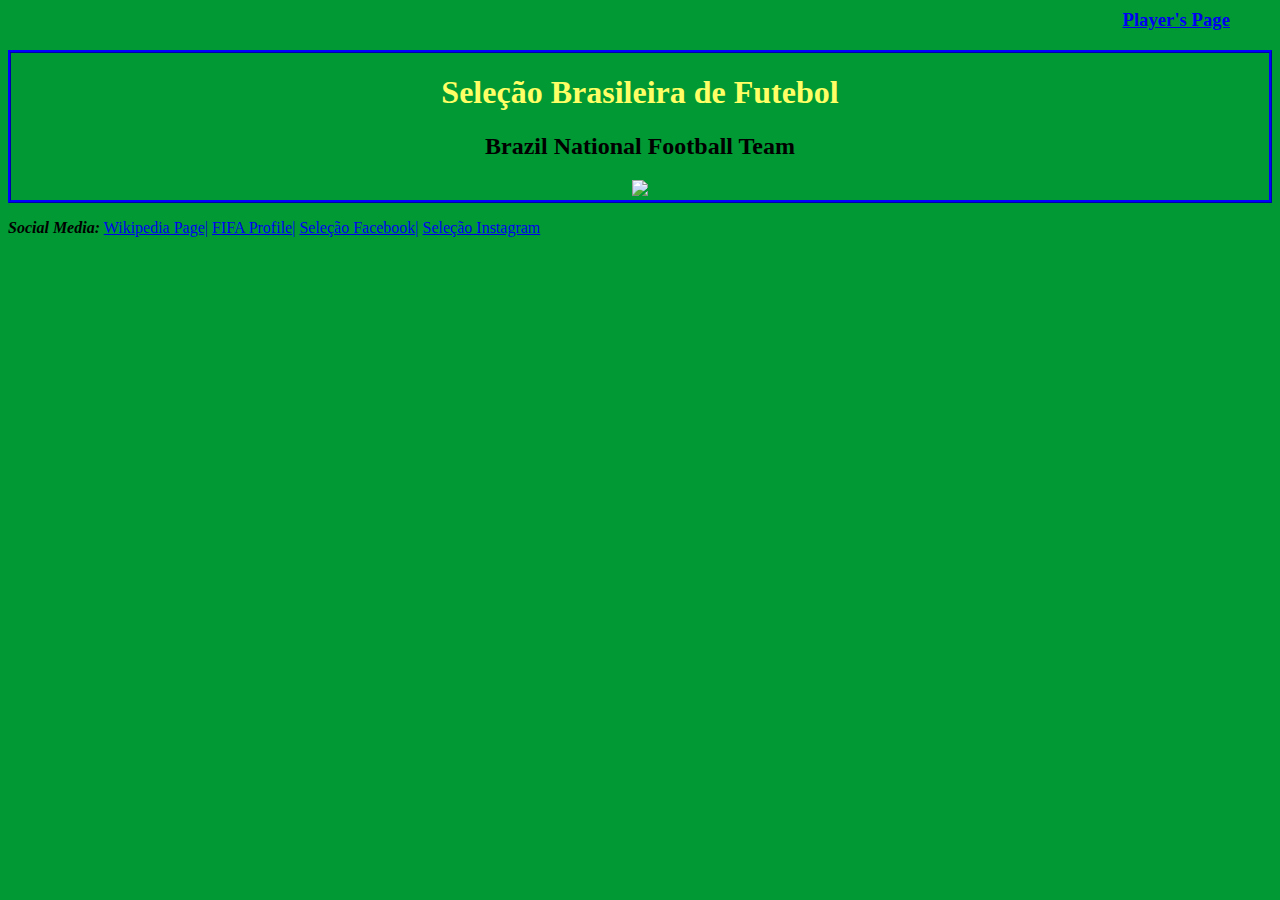
==== index.html @ 4d6a1c04 "Add files via upload" ====
<!DOCTYPE html>
<html>
  <head>
    <link rel = "stylesheet" type = "text/css" href = "brazil_css.css">
    <script src="brazil_javascript.js"> </script>
  </head>
  <body>

    <div>
    <!-- the link to the player's page-->
    <a href="file:///C:/Users/SYFGWC19/Documents/members.html" id = "PlayersLink"><h3>Player's Page</h3></a>
    </div>

    <!--Simply the header and image-->
    <div id = "brazil_flag">
    <center>
    <h1> Seleção Brasileira de Futebol </h1>
    <h2> Brazil National Football Team </h2>
      <!-- this is the translation of the first line -->
    <img onmouseover = "bigzoom()" onmouseleave = "backzoom()" id = "yourImgId" src="http://statig2.akamaized.net/bancodeimagens/b5/bg/8q/b5bg8qy15hjevcof6140jamig.jpg">
    </center>
    </div>

    <!--The start of the social media links-->
    <div>
    <em><strong> <p>Social Media:</strong></em>
    <a target = "_blank" href="https://en.wikipedia.org/wiki/Brazil_national_football_team#2018">Wikipedia Page|</a>
    <a target = "_blank" href="https://www.fifa.com/worldcup/teams/team/43924/">FIFA Profile|</a>
    <a target = "_blank" href="http://www.facebook.com/selecaosportv">Seleção Facebook|</a>
    <a target = "_blank" href="http://www.instagram.com/cbf_futebol">Seleção Instagram</a>
    </div>

  </body>
</html>
---- brazil_css.css ----
/* global tag; sets it for everything; overrides anything in html */
*{
  background-color: #009933 ;
}

/* green
blue #0066ff
yellow */
/* applies only to div tag */
/* div {
  margin-top: 50px;
  margin-left: 40px;
} */
h1 {
  color: #ffff66 ;
  font-family: "Impact, Charcoal, sans-serif";
}

#PlayersLink {
  position: absolute;
  right: 50px;
  top: -10px;
}

/* only applies border to div with brazil_flag id */
#brazil_flag {
  margin-top: 50px;
  border-style: ridge;
  border-color: blue;
}

#blue {
  color: blue;
}

#bold_underline {
  text-decoration: underline;
  font-size: 24px;
}
 ul {
   list-style-type: none;
 }

#players {
  height: 400px;
  width: auto;
  border-style: double;
  border-width: thick;
  border-color: #0066ff;
}

#socialMedias {
  font-size: 20px;
}

#boldNames {
  color: white;
  font-size: 22px;
}
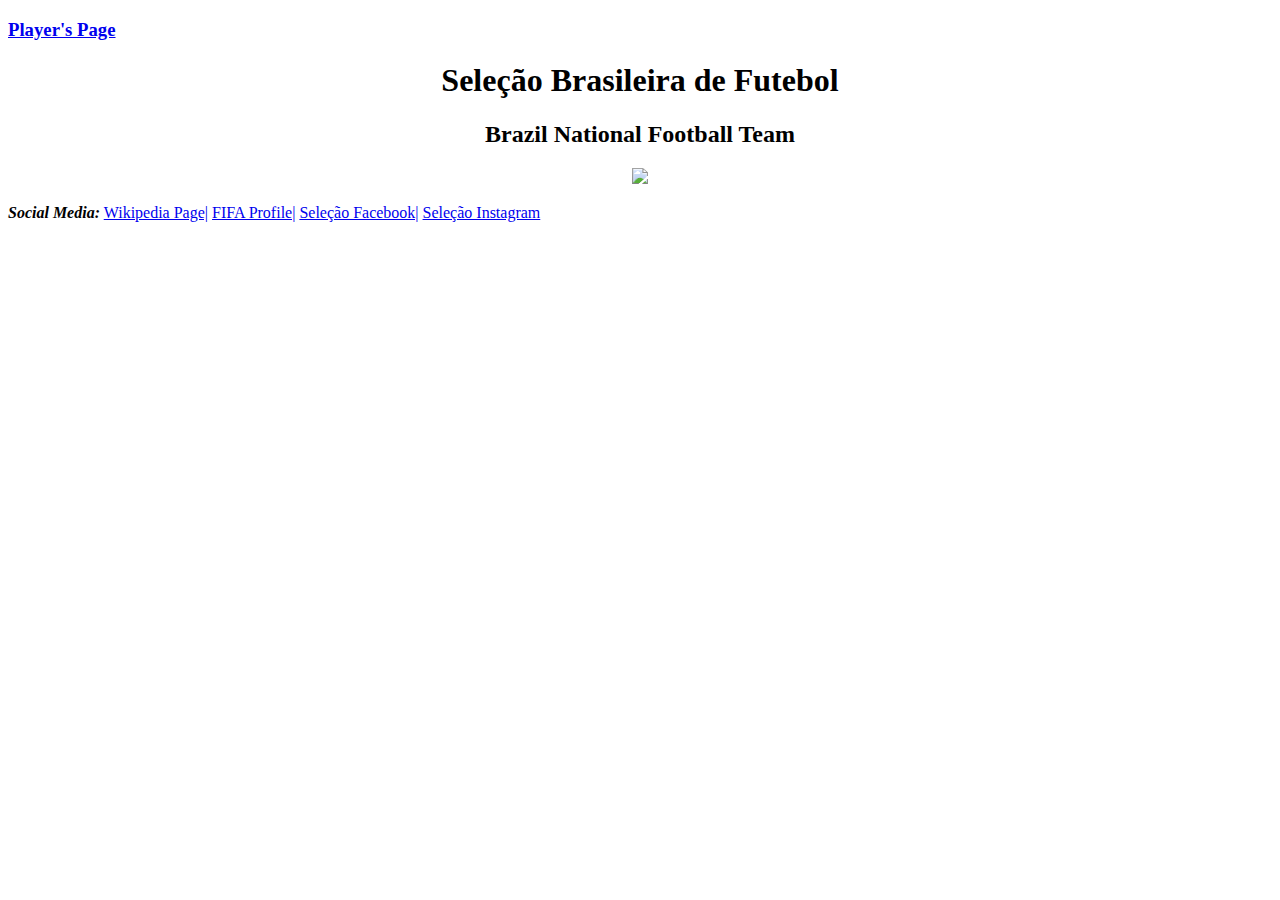
==== commit 30da8512: "Add files via upload" ====
--- a/index.html
+++ b/index.html
@@ -8,7 +8,7 @@
 
     <div>
     <!-- the link to the player's page-->
-    <a href="file:///C:/Users/SYFGWC19/Documents/members.html" id = "PlayersLink"><h3>Player's Page</h3></a>
+    <a href="members.html" id = "PlayersLink"><h3>Player's Page</h3></a>
     </div>
 
     <!--Simply the header and image-->
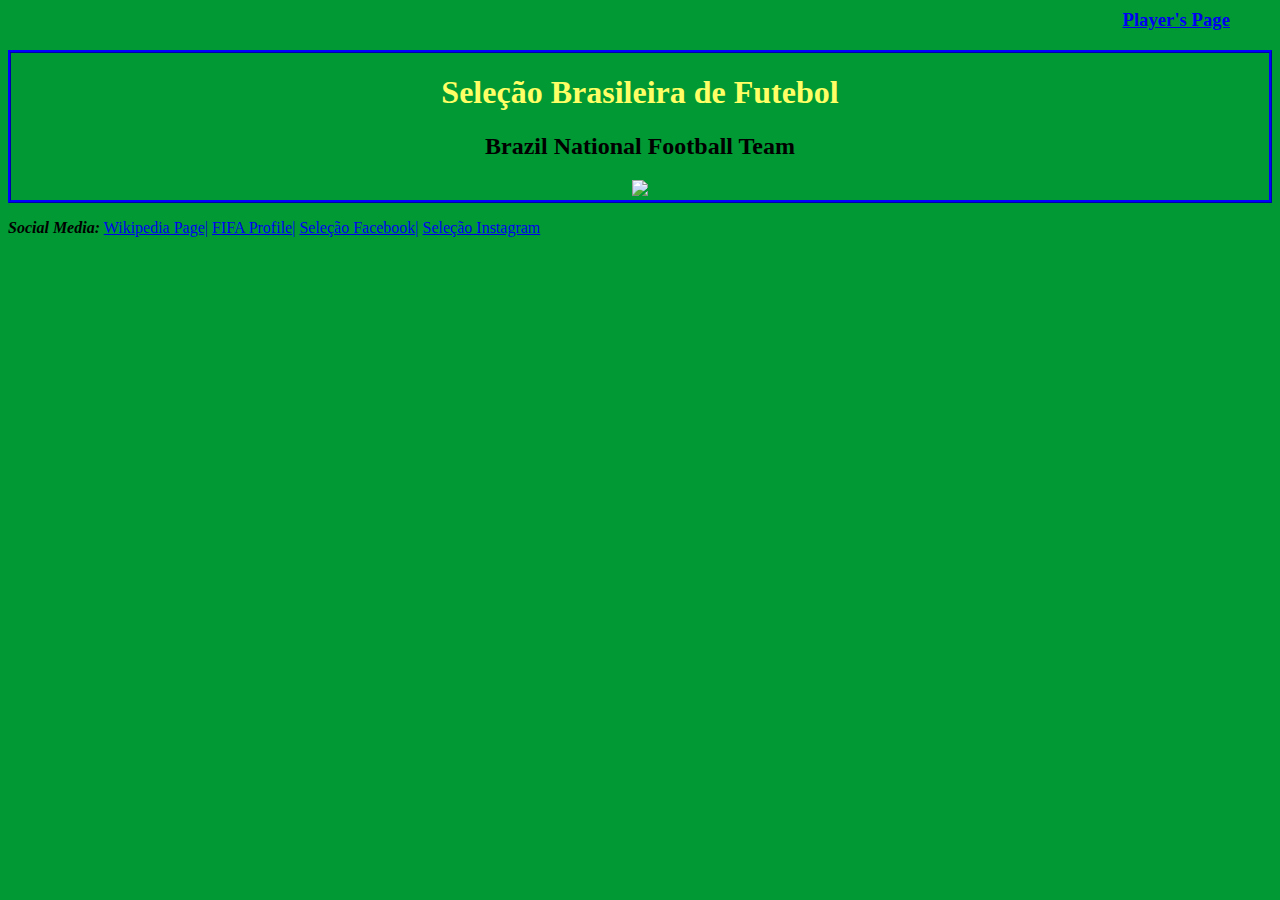
==== commit ff0e068f: "Add files via upload" ====
--- a/index.html
+++ b/index.html
@@ -1,7 +1,7 @@
 <!DOCTYPE html>
 <html>
   <head>
-    <link rel = "stylesheet" type = "text/css" href = "brazil_css.css">
+    <link rel = "stylesheet" type = "text/css" href = "style.css">
     <script src="brazil_javascript.js"> </script>
   </head>
   <body>
--- a/style.css
+++ b/style.css
@@ -0,0 +1,59 @@
+/* global tag; sets it for everything; overrides anything in html */
+*{
+  background-color: #009933 ;
+}
+
+/* green
+blue #0066ff
+yellow */
+/* applies only to div tag */
+/* div {
+  margin-top: 50px;
+  margin-left: 40px;
+} */
+h1 {
+  color: #ffff66 ;
+  font-family: "Impact, Charcoal, sans-serif";
+}
+
+#PlayersLink {
+  position: absolute;
+  right: 50px;
+  top: -10px;
+}
+
+/* only applies border to div with brazil_flag id */
+#brazil_flag {
+  margin-top: 50px;
+  border-style: ridge;
+  border-color: blue;
+}
+
+#blue {
+  color: blue;
+}
+
+#bold_underline {
+  text-decoration: underline;
+  font-size: 24px;
+}
+ ul {
+   list-style-type: none;
+ }
+
+#players {
+  height: 400px;
+  width: auto;
+  border-style: double;
+  border-width: thick;
+  border-color: #0066ff;
+}
+
+#socialMedias {
+  font-size: 20px;
+}
+
+#boldNames {
+  color: white;
+  font-size: 22px;
+}
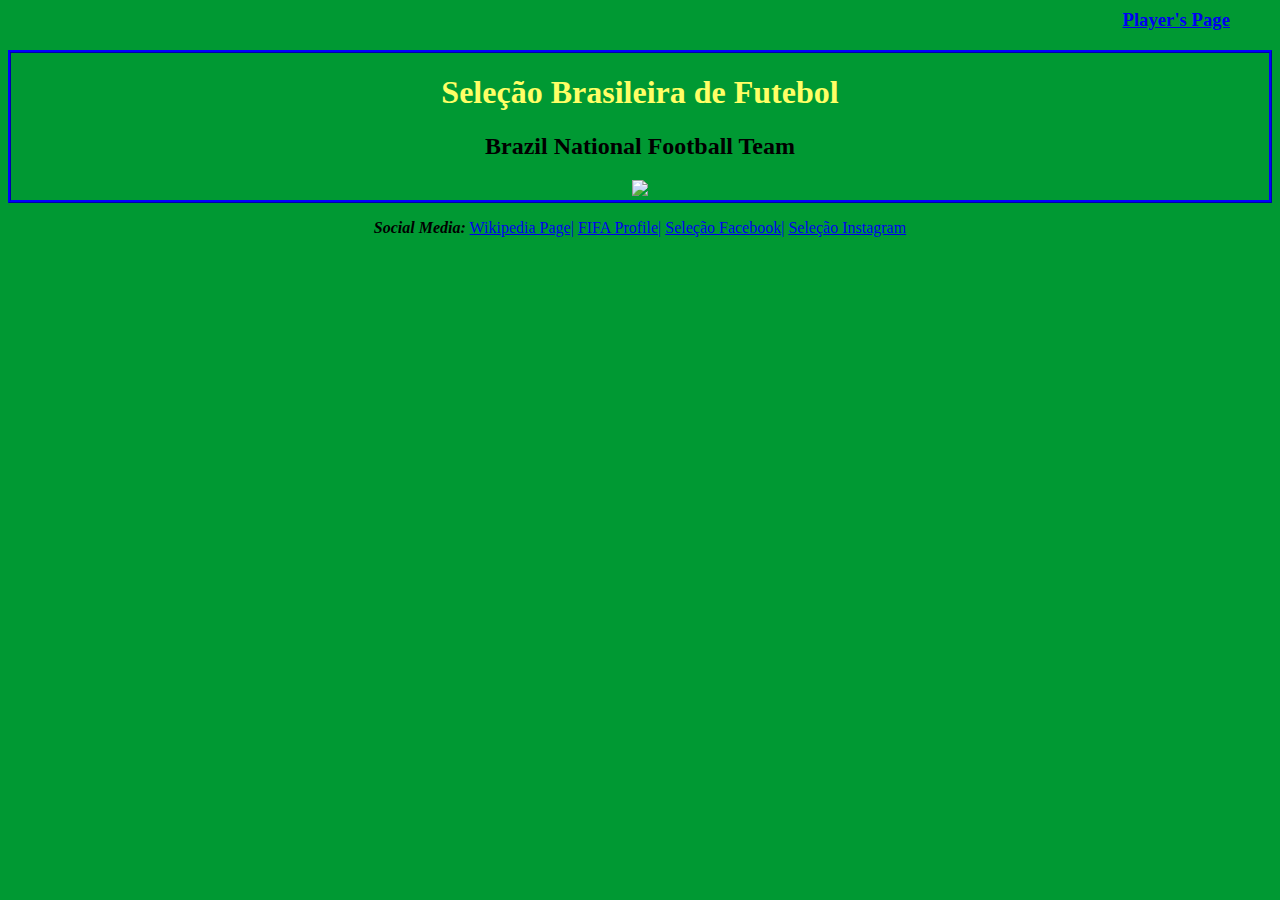
==== commit 88afe665: "Add files via upload" ====
--- a/index.html
+++ b/index.html
@@ -22,13 +22,13 @@
     </div>
 
     <!--The start of the social media links-->
-    <div>
+    <div> <center>
     <em><strong> <p>Social Media:</strong></em>
     <a target = "_blank" href="https://en.wikipedia.org/wiki/Brazil_national_football_team#2018">Wikipedia Page|</a>
     <a target = "_blank" href="https://www.fifa.com/worldcup/teams/team/43924/">FIFA Profile|</a>
     <a target = "_blank" href="http://www.facebook.com/selecaosportv">Seleção Facebook|</a>
     <a target = "_blank" href="http://www.instagram.com/cbf_futebol">Seleção Instagram</a>
-    </div>
+  </div></center>
 
   </body>
 </html>
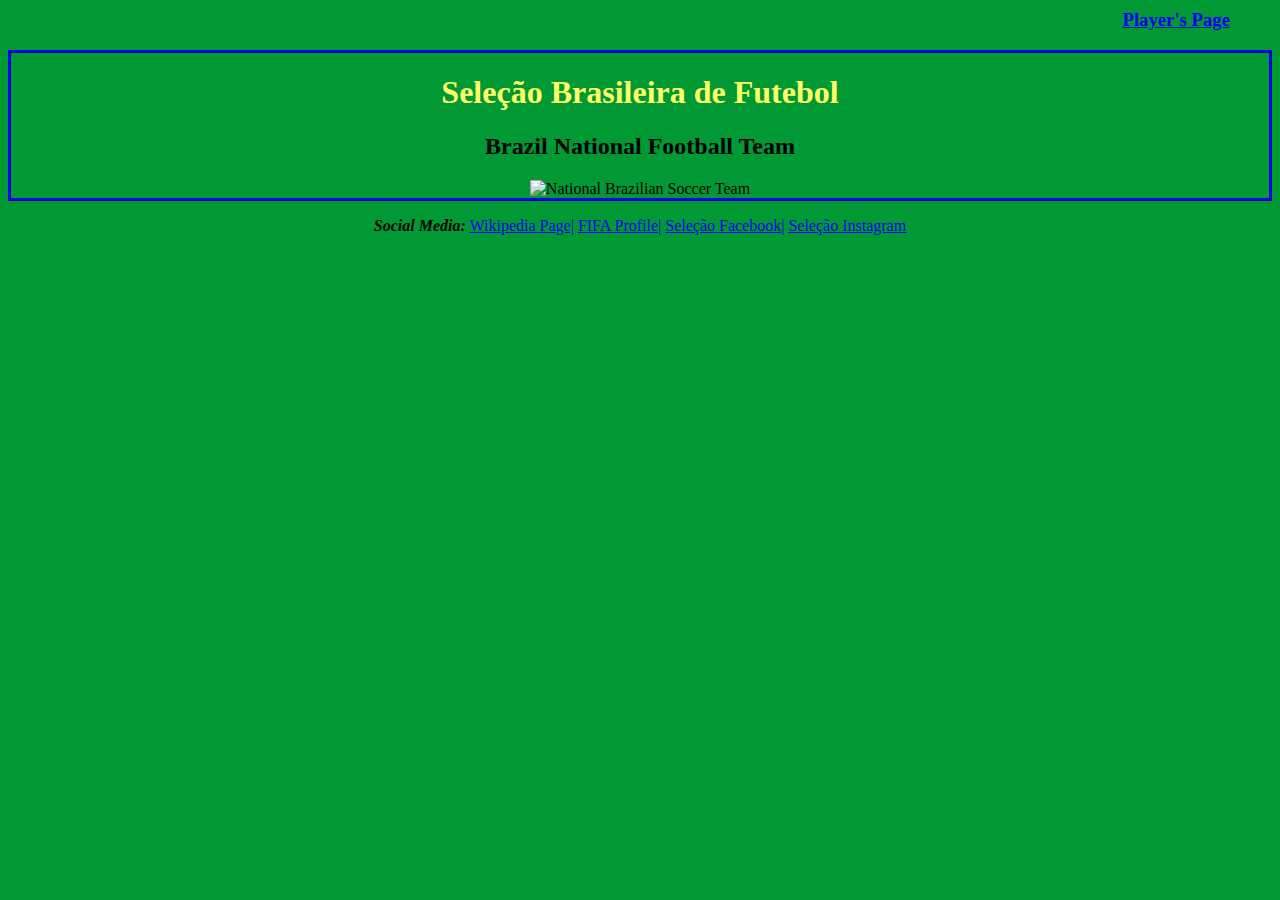
==== commit e737041b: "Add files via upload" ====
--- a/index.html
+++ b/index.html
@@ -3,6 +3,8 @@
   <head>
     <link rel = "stylesheet" type = "text/css" href = "style.css">
     <script src="brazil_javascript.js"> </script>
+    <script src="wiki.js"> </script>
+    <script src="twitter-api.js"> </script>
   </head>
   <body>
 
@@ -17,7 +19,7 @@
     <h1> Seleção Brasileira de Futebol </h1>
     <h2> Brazil National Football Team </h2>
       <!-- this is the translation of the first line -->
-    <img onmouseover = "bigzoom()" onmouseleave = "backzoom()" id = "yourImgId" src="http://statig2.akamaized.net/bancodeimagens/b5/bg/8q/b5bg8qy15hjevcof6140jamig.jpg">
+    <img alt = "National Brazilian Soccer Team" onmouseover = "bigzoom()" onmouseleave = "backzoom()" id = "yourImgId" src="http://statig2.akamaized.net/bancodeimagens/b5/bg/8q/b5bg8qy15hjevcof6140jamig.jpg">
     </center>
     </div>
 
--- a/style.css
+++ b/style.css
@@ -57,3 +57,15 @@
   color: white;
   font-size: 22px;
 }
+
+.column {
+    float: left;
+    width: 50%;
+}
+
+/* Clear floats after the columns */
+.row:after {
+    content: "";
+    display: table;
+    clear: both;
+}
